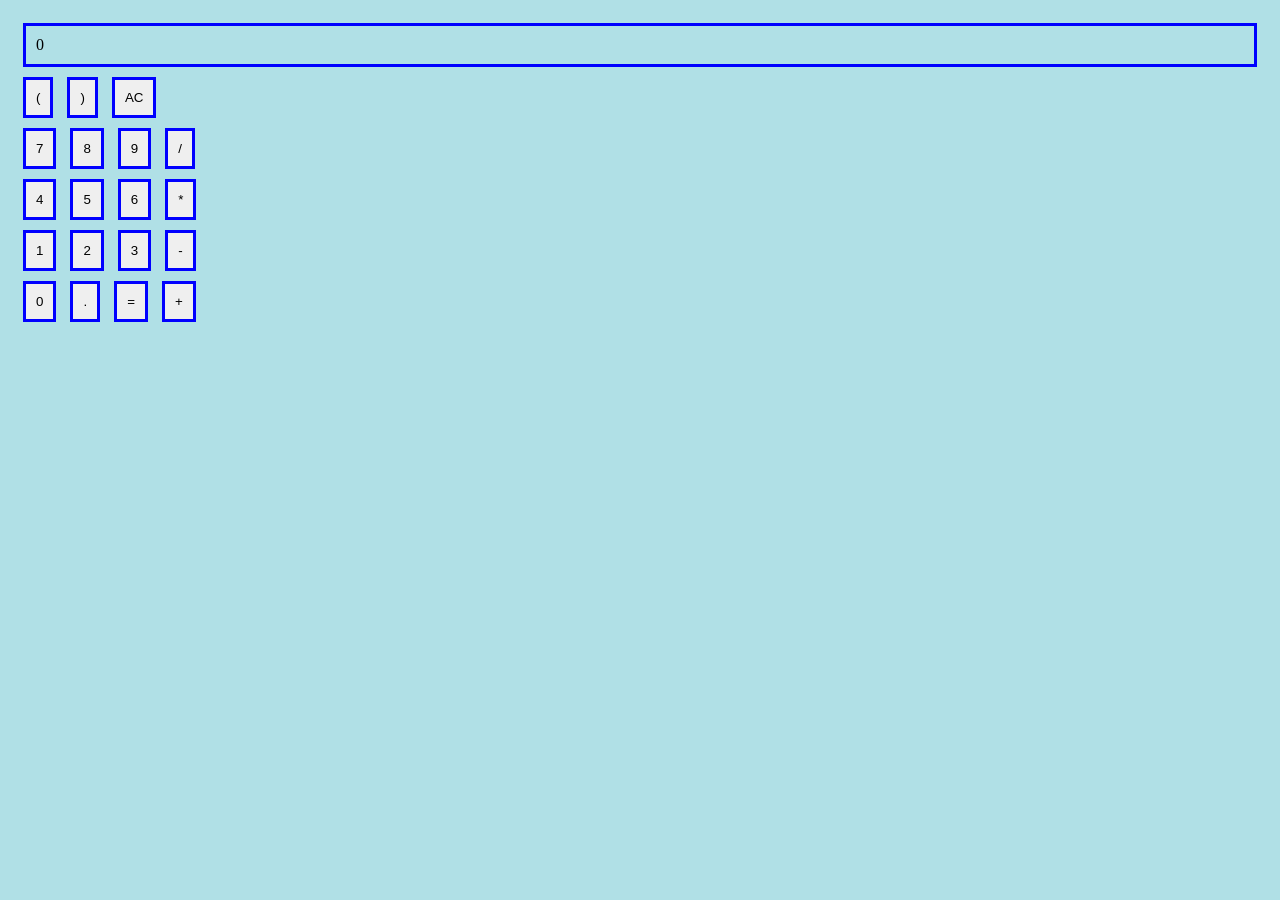
==== P2/index.html @ 1cfb447c "Rename calc0.html to index.html" ====
<!DOCTYPE html>
<html lang="es" dir="ltr">
  <head>
    <meta charset="utf-8">
    <title>Calculadora 0</title>
    <script src="calc0.js" defer>
    </script>
    <link rel="stylesheet" href="calc0.css">

  </head>
  <body>
    <p id="display">0</p>
    <button class="cdigito" value="(">(</button>
    <button class="cdigito" value=")">)</button>
    <button id="clear">AC</button>   
    <br>
    <button class="cdigito" value="7">7</button>
    <button class="cdigito" value="8">8</button>
    <button class="cdigito" value="9">9</button>
    <button class = "operaciones" value="/">/</button>
    <br>
    <button class="cdigito" value="4">4</button>
    <button class="cdigito" value="5">5</button>
    <button class="cdigito" value="6">6</button>
    <button class = "operaciones" value="*">*</button>

    <br>
    <button class="cdigito" value="1">1</button>
    <button class="cdigito" value="2">2</button>
    <button class="cdigito" value="3">3</button>
    <button class = "operaciones" value="-">-</button>
    <br>
    <button class="cdigito" value="0">0</button>
    <button class="cdigito" value=".">.</button>
    <button id="igual">=</button>
    <button class = "operaciones" value="+">+</button>
  </body>
</html>
---- P2/calc0.css ----
body{
  padding: 10px;
  background-color:powderblue;
}

p {
  padding: 10px;
  border: solid;
  border-color: blue;
  margin: 5px;

}

.cdigito{
  padding: 10px;
  border: solid;
  border-color: blue;
  margin: 5px;

}
.operaciones{
  padding: 10px;
  border: solid;
  border-color: blue;
  margin: 5px;

}

#igual{
  padding: 10px;
  border: solid;
  border-color: blue;
  margin: 5px;

}

#clear{
  padding: 10px;
  border: solid;
  border-color: blue;
  margin: 5px;

}

#clear{
  padding: 10px;
  border: solid;
  border-color: blue;
  margin: 5px;

}
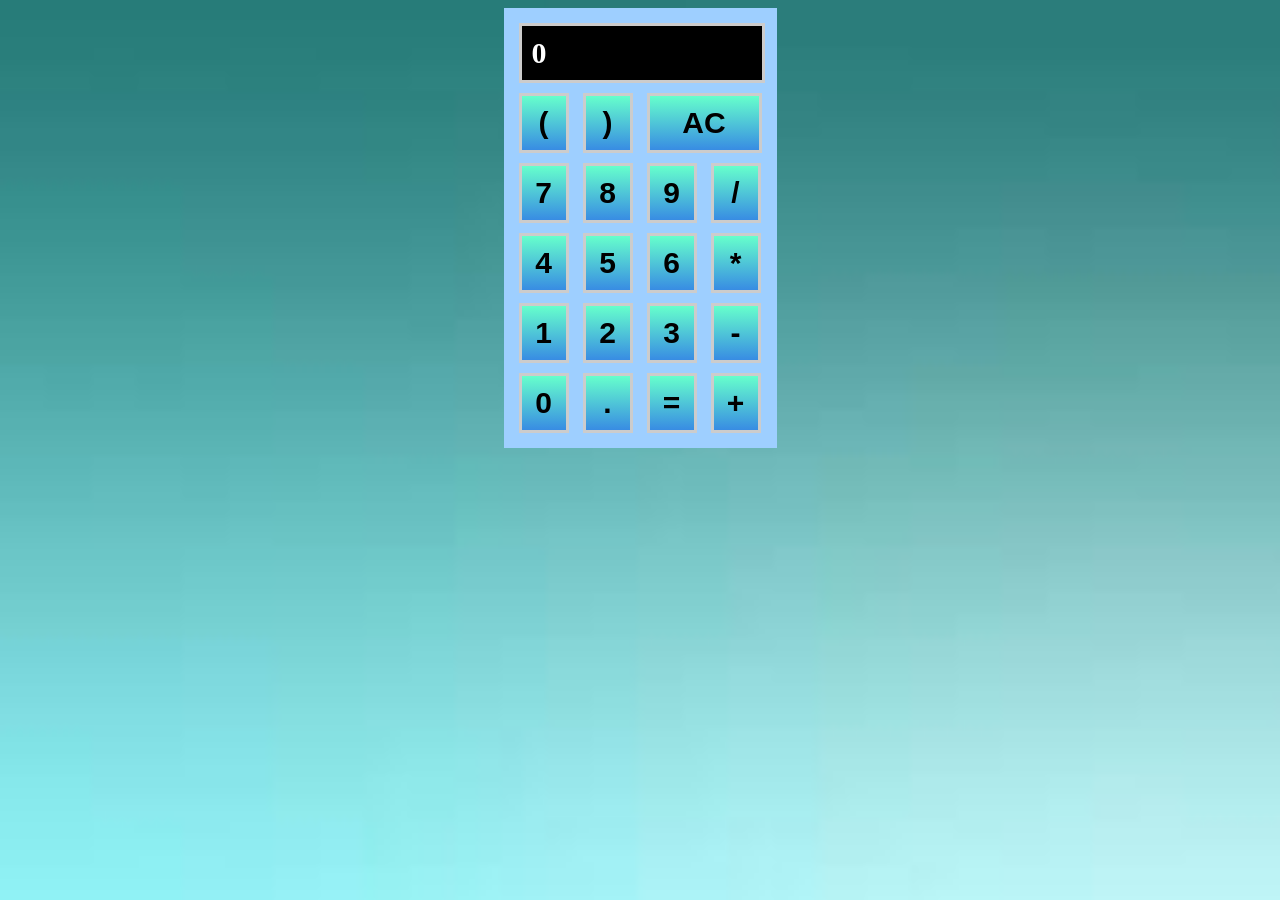
==== commit a26127da: "Rename calc0.html to index.html" ====
--- a/P2/index.html
+++ b/P2/index.html
@@ -1,38 +1,42 @@
-<!DOCTYPE html>
-<html lang="es" dir="ltr">
-  <head>
-    <meta charset="utf-8">
-    <title>Calculadora 0</title>
-    <script src="calc0.js" defer>
-    </script>
-    <link rel="stylesheet" href="calc0.css">
-
-  </head>
-  <body>
-    <p id="display">0</p>
-    <button class="cdigito" value="(">(</button>
-    <button class="cdigito" value=")">)</button>
-    <button id="clear">AC</button>   
-    <br>
-    <button class="cdigito" value="7">7</button>
-    <button class="cdigito" value="8">8</button>
-    <button class="cdigito" value="9">9</button>
-    <button class = "operaciones" value="/">/</button>
-    <br>
-    <button class="cdigito" value="4">4</button>
-    <button class="cdigito" value="5">5</button>
-    <button class="cdigito" value="6">6</button>
-    <button class = "operaciones" value="*">*</button>
-
-    <br>
-    <button class="cdigito" value="1">1</button>
-    <button class="cdigito" value="2">2</button>
-    <button class="cdigito" value="3">3</button>
-    <button class = "operaciones" value="-">-</button>
-    <br>
-    <button class="cdigito" value="0">0</button>
-    <button class="cdigito" value=".">.</button>
-    <button id="igual">=</button>
-    <button class = "operaciones" value="+">+</button>
-  </body>
-</html>
+<!DOCTYPE html>
+<html lang="es" dir="ltr">
+  <head>
+    <meta charset="utf-8">
+    <title>Calculadora 0</title>
+    <script src="calc0.js" defer>
+    </script>
+    <link rel="stylesheet" href="calc0.css">
+
+  </head>
+  <body>
+    <div class="a">
+
+
+      <p id="resultado">0</p>
+      <button class="cdigito" value="(">(</button>
+      <button class="cdigito" value=")">)</button>
+      <button id="clear">AC</button>
+      <br>
+      <button class="cdigito" value="7">7</button>
+      <button class="cdigito" value="8">8</button>
+      <button class="cdigito" value="9">9</button>
+      <button class = "operaciones" value="/">/</button>
+      <br>
+      <button class="cdigito" value="4">4</button>
+      <button class="cdigito" value="5">5</button>
+      <button class="cdigito" value="6">6</button>
+      <button class = "operaciones" value="*">*</button>
+      <br>
+      <button class="cdigito" value="1">1</button>
+      <button class="cdigito" value="2">2</button>
+      <button class="cdigito" value="3">3</button>
+      <button class = "operaciones" value="-">-</button>
+      <br>
+      <button class="cdigito" value="0">0</button>
+      <button class="cdigito" value=".">.</button>
+      <button id="igual">=</button>
+      <button class = "operaciones" value="+">+</button>
+    </div>
+  </body>
+
+</html>
--- a/P2/calc0.css
+++ b/P2/calc0.css
@@ -1,51 +1,70 @@
-body{
-  padding: 10px;
-  background-color:powderblue;
-}
-
-p {
-  padding: 10px;
-  border: solid;
-  border-color: blue;
-  margin: 5px;
-
-}
-
-.cdigito{
-  padding: 10px;
-  border: solid;
-  border-color: blue;
-  margin: 5px;
-
-}
-.operaciones{
-  padding: 10px;
-  border: solid;
-  border-color: blue;
-  margin: 5px;
-
-}
-
-#igual{
-  padding: 10px;
-  border: solid;
-  border-color: blue;
-  margin: 5px;
-
-}
-
-#clear{
-  padding: 10px;
-  border: solid;
-  border-color: blue;
-  margin: 5px;
-
-}
-
-#clear{
-  padding: 10px;
-  border: solid;
-  border-color: blue;
-  margin: 5px;
-
-}
+body{
+  background-image: url(foto.jpg);
+  background-size: cover;
+}
+
+.a{
+  background-color: #9ecfff;
+  width: 253px;
+  padding: 10px;
+  margin: auto;
+  border-width: 10px;
+  font-weight: bold;
+}
+
+
+#resultado {
+  padding: 10px;
+  border: solid;
+  border-color: #cccccc;
+  margin: 5px;
+  width: 220px;
+  background-color:black;
+  color: white;
+  font-weight: bold;
+  font-size: 30px;
+}
+
+.cdigito{
+  padding: 10px;
+  border: solid;
+  border-color: #cccccc;
+  margin: 5px;
+  width: 50px;
+  background-image:linear-gradient(to bottom, #66ffcc, #388ce3);
+  font-weight: bold;
+  font-size: 30px;
+}
+
+.operaciones{
+  padding: 10px;
+  border: solid;
+  border-color: #cccccc;
+  margin: 5px;
+  width: 50px;
+  background-image:linear-gradient(to bottom, #66ffcc, #388ce3);
+  font-weight: bold;
+  font-size: 30px;
+}
+
+#igual{
+  padding: 10px;
+  border: solid;
+  border-color: #cccccc;
+  margin: 5px;
+  width: 50px;
+  background-image:linear-gradient(to bottom, #66ffcc, #388ce3);
+  font-weight: bold;
+  font-size: 30px;
+}
+
+#clear{
+  padding: 10px;
+  border: solid;
+  border-color: #cccccc;
+  margin: 5px;
+  width: 115px;
+  background-image:linear-gradient(to bottom, #66ffcc, #388ce3);
+  font-weight: bold;
+  font-size: 30px;
+}
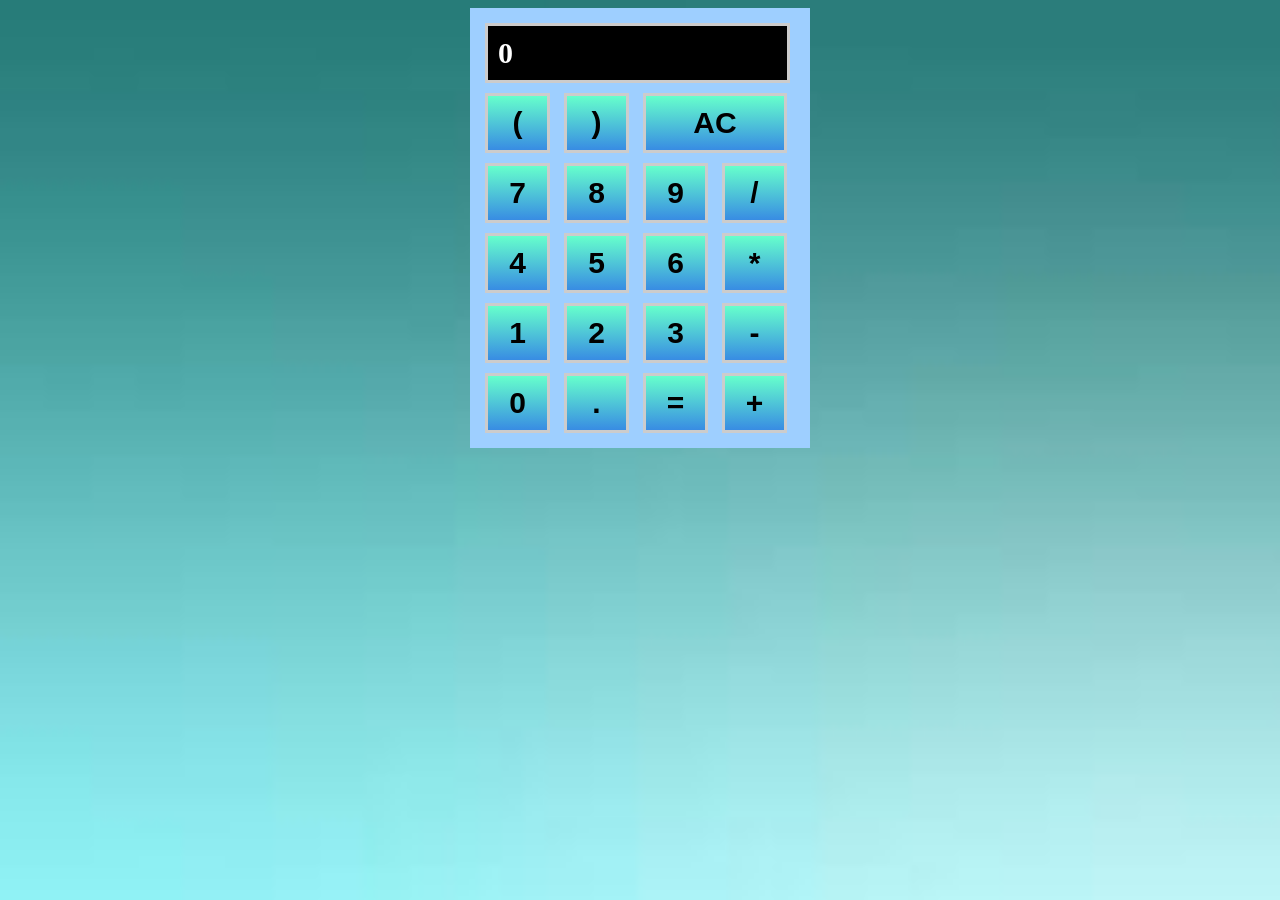
==== commit 7a723d4e: "Rename calc0.html to index.html" ====
--- a/P2/index.html
+++ b/P2/index.html
@@ -10,8 +10,6 @@
   </head>
   <body>
     <div class="a">
-
-
       <p id="resultado">0</p>
       <button class="cdigito" value="(">(</button>
       <button class="cdigito" value=")">)</button>
--- a/P2/calc0.css
+++ b/P2/calc0.css
@@ -5,7 +5,7 @@
 
 .a{
   background-color: #9ecfff;
-  width: 253px;
+  width: 320px;
   padding: 10px;
   margin: auto;
   border-width: 10px;
@@ -18,7 +18,7 @@
   border: solid;
   border-color: #cccccc;
   margin: 5px;
-  width: 220px;
+  width: 279px;
   background-color:black;
   color: white;
   font-weight: bold;
@@ -30,7 +30,7 @@
   border: solid;
   border-color: #cccccc;
   margin: 5px;
-  width: 50px;
+  width: 65px;
   background-image:linear-gradient(to bottom, #66ffcc, #388ce3);
   font-weight: bold;
   font-size: 30px;
@@ -41,7 +41,7 @@
   border: solid;
   border-color: #cccccc;
   margin: 5px;
-  width: 50px;
+  width: 65px;
   background-image:linear-gradient(to bottom, #66ffcc, #388ce3);
   font-weight: bold;
   font-size: 30px;
@@ -52,7 +52,7 @@
   border: solid;
   border-color: #cccccc;
   margin: 5px;
-  width: 50px;
+  width: 65px;
   background-image:linear-gradient(to bottom, #66ffcc, #388ce3);
   font-weight: bold;
   font-size: 30px;
@@ -63,7 +63,7 @@
   border: solid;
   border-color: #cccccc;
   margin: 5px;
-  width: 115px;
+  width: 144px;
   background-image:linear-gradient(to bottom, #66ffcc, #388ce3);
   font-weight: bold;
   font-size: 30px;
